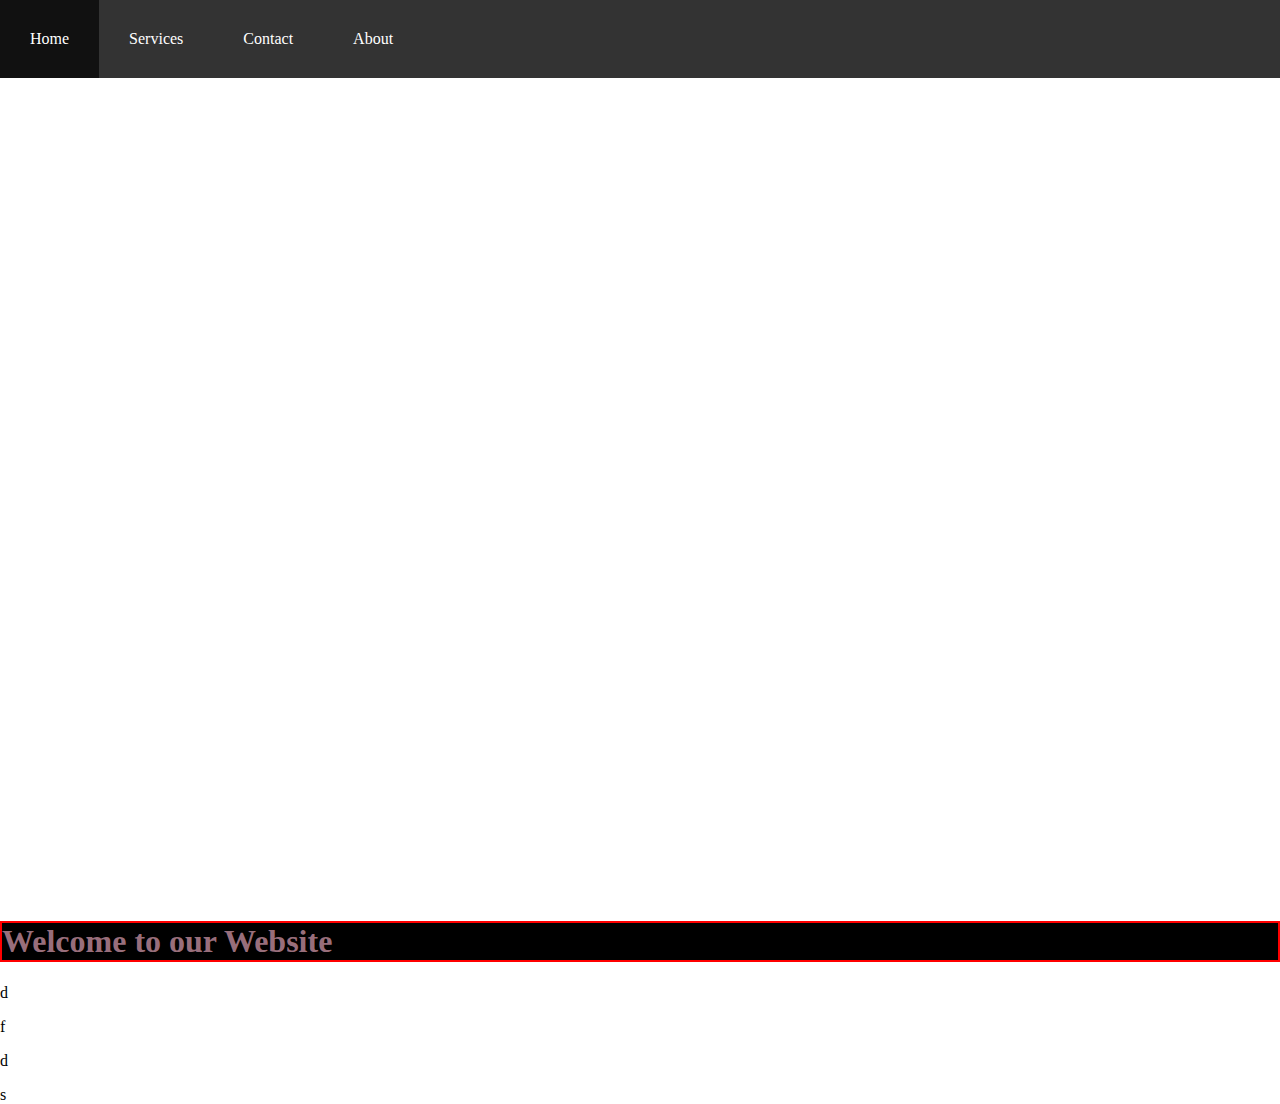
==== index.html @ 047630d3 "Update index.html" ====
<!DOCTYPE html>
<html>
<meta charset="utf-8">
<title>Protect The Amazon</title>
<head>
<style>
    
body, html {
  height: 100%;
  margin: 0;
}

.img {
  background-image: url("https://hips.hearstapps.com/hmg-prod.s3.amazonaws.com/images/mata-atlantica-atlantic-forest-in-brazil-royalty-free-image-935746242-1567619461.jpg");
  height: 100%;
  background-position: center;
  background-repeat: no-repeat;
  background-size: cover;
}
  
</style>
  <link rel= "stylesheet" href= "style_sheet.css">
</head>
<body>
  
<ul>
  <li><a href="index.html">Home</a></li>
  <li><a href="#services.html">Services</a></li>
  <li><a href="#contact">Contact</a></li>
  <li><a href="#about">About</a></li>
</ul>
  
<div class="img"></div>

 <h1>Welcome to our Website </h1>
 <p>d </p>
 <p> f</p>
 <p> d</p>
 <p>s </p>
</body>
</html>
---- style_sheet.css ----
h1 {
color:rgba(195,141,158,0.80);
background-color: #000;
border: solid 2px #ff0000;
}

ul {
  list-style-type: none;
  overflow: hidden;
  background-color: #333;
  position: fixed;
  top: 0;
  width: 100%;
  margin: 0;
  padding: 0;
}

li {
  float: left;
}

li a {
  display: block;
  color: #FFF;
  text-align: center;
  padding: 30px;
  text-decoration: none;
}

li a:hover {
  background-color: #111111;
  
}
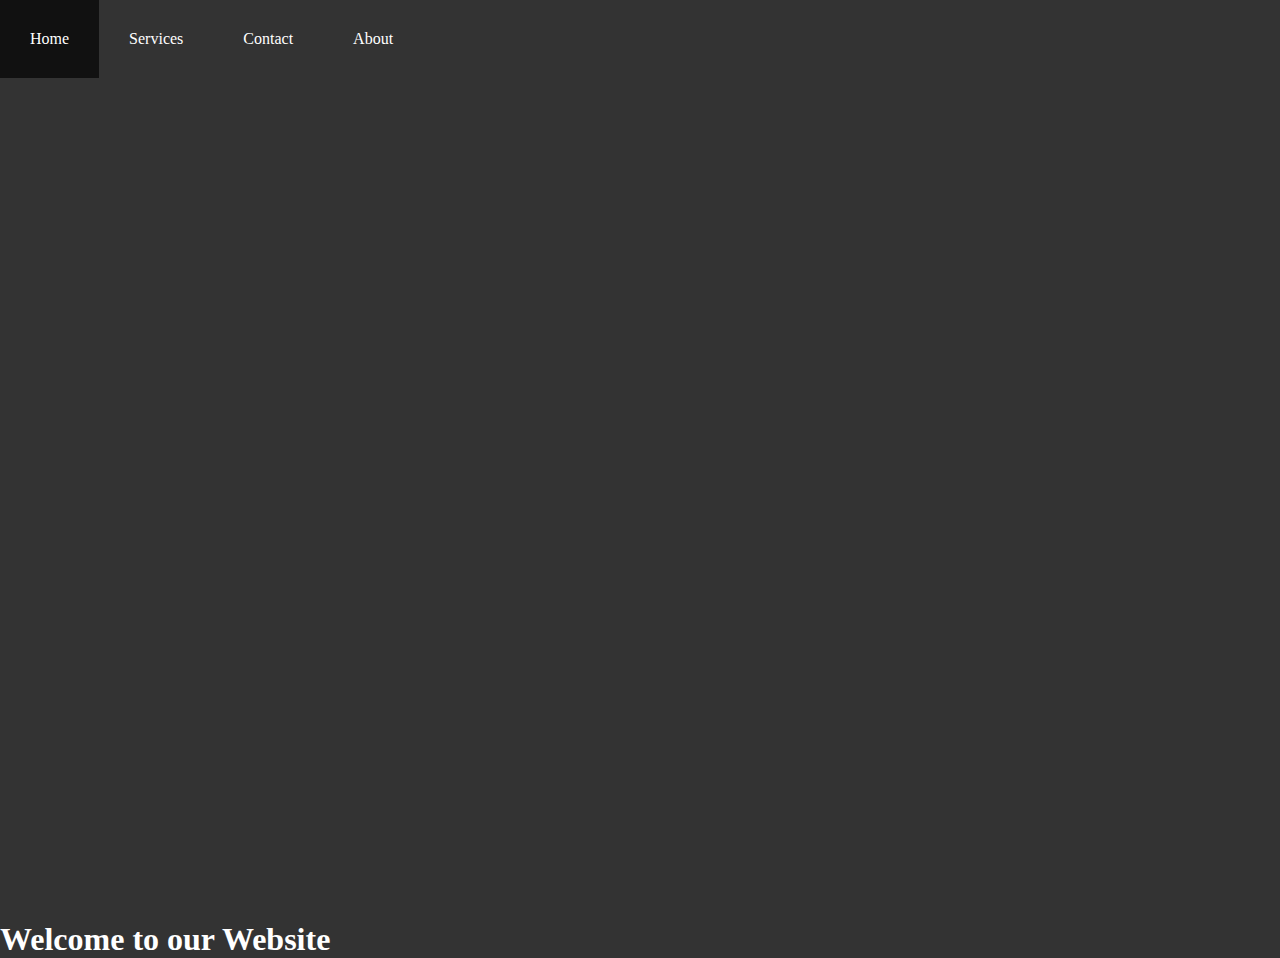
==== commit 66718c7e: "Update index.html" ====
--- a/index.html
+++ b/index.html
@@ -27,15 +27,11 @@
   <li><a href="index.html">Home</a></li>
   <li><a href="#services.html">Services</a></li>
   <li><a href="#contact">Contact</a></li>
-  <li><a href="#about">About</a></li>
+  <li><a href="#donate">About</a></li>
 </ul>
   
 <div class="img"></div>
 
- <h1>Welcome to our Website </h1>
- <p>d </p>
- <p> f</p>
- <p> d</p>
- <p>s </p>
+<h1>Welcome to our Website </h1>
 </body>
 </html>
--- a/style_sheet.css
+++ b/style_sheet.css
@@ -1,7 +1,9 @@
+body {
+  background-color: #333;
+}
+
 h1 {
-color:rgba(195,141,158,0.80);
-background-color: #000;
-border: solid 2px #ff0000;
+  color: #FFF;
 }
 
 ul {
@@ -28,6 +30,5 @@
 }
 
 li a:hover {
-  background-color: #111111;
-  
+  background-color: #111111; 
 }
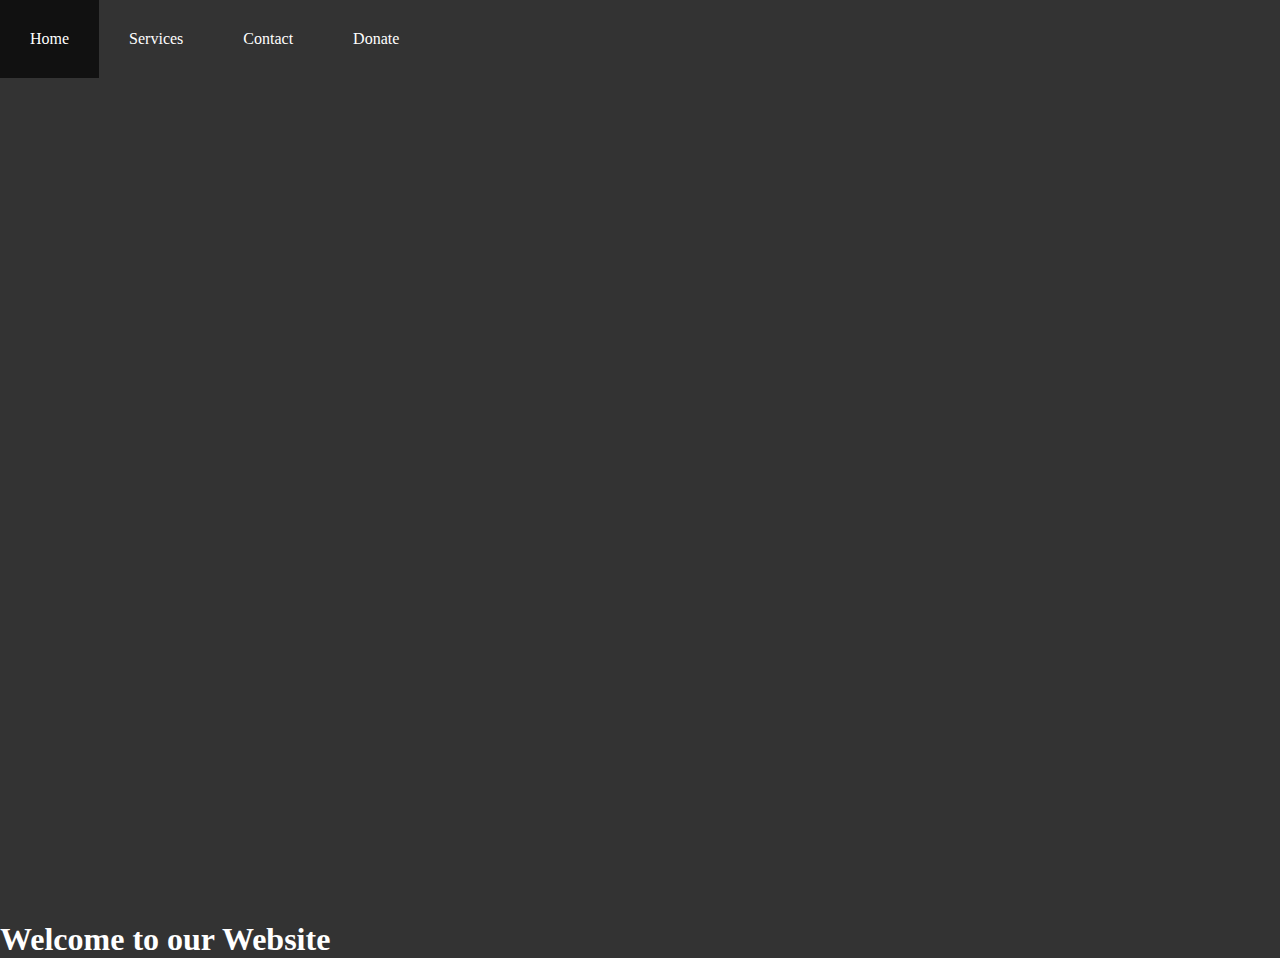
==== commit 00a4bb42: "Update index.html" ====
--- a/index.html
+++ b/index.html
@@ -27,7 +27,7 @@
   <li><a href="index.html">Home</a></li>
   <li><a href="#services.html">Services</a></li>
   <li><a href="#contact">Contact</a></li>
-  <li><a href="#donate">About</a></li>
+  <li><a href="#donate">Donate</a></li>
 </ul>
   
 <div class="img"></div>
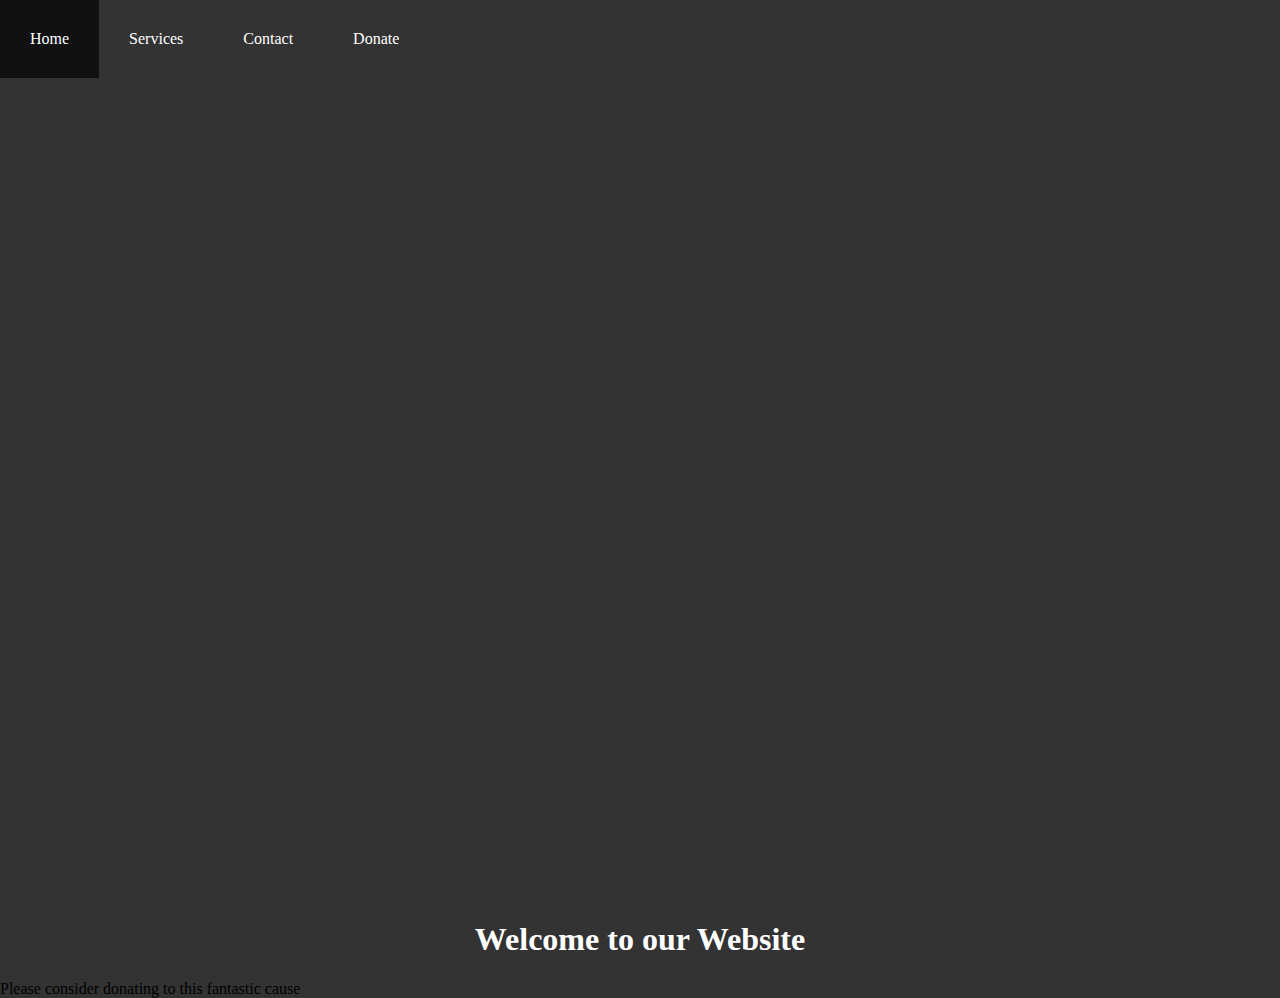
==== commit 3d2aed5e: "Update index.html" ====
--- a/index.html
+++ b/index.html
@@ -4,11 +4,6 @@
 <title>Protect The Amazon</title>
 <head>
 <style>
-    
-body, html {
-  height: 100%;
-  margin: 0;
-}
 
 .img {
   background-image: url("https://hips.hearstapps.com/hmg-prod.s3.amazonaws.com/images/mata-atlantica-atlantic-forest-in-brazil-royalty-free-image-935746242-1567619461.jpg");
@@ -33,5 +28,7 @@
 <div class="img"></div>
 
 <h1>Welcome to our Website </h1>
+    
+<p> Please consider donating to this fantastic cause </p>
 </body>
 </html>
--- a/style_sheet.css
+++ b/style_sheet.css
@@ -2,8 +2,16 @@
   background-color: #333;
 }
 
+body, html {
+  height: 100%;
+  margin: 0;
+}
+
 h1 {
+  font-family: "Palatino, Bookman, Times";
   color: #FFF;
+  position: relative;
+  text-align: center;
 }
 
 ul {
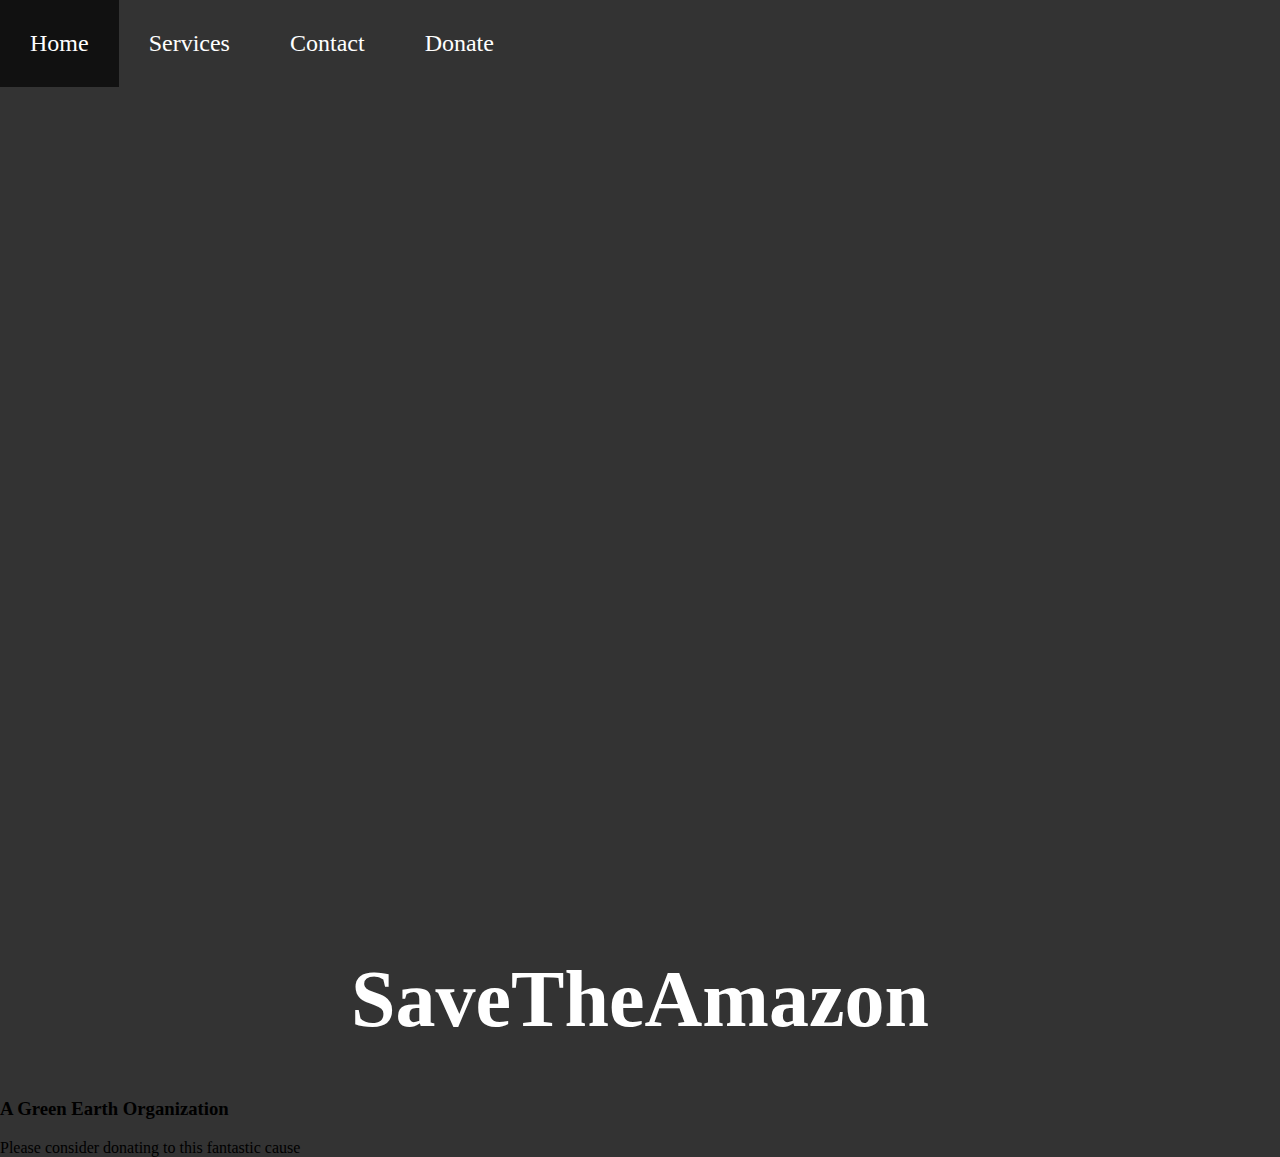
==== commit d20f9975: "Update index.html" ====
--- a/index.html
+++ b/index.html
@@ -20,14 +20,15 @@
   
 <ul>
   <li><a href="index.html">Home</a></li>
-  <li><a href="#services.html">Services</a></li>
-  <li><a href="#contact">Contact</a></li>
-  <li><a href="#donate">Donate</a></li>
+  <li><a href="services.html">Services</a></li>
+  <li><a href="contact.html">Contact</a></li>
+  <li><a href="donate.html">Donate</a></li>
 </ul>
   
 <div class="img"></div>
 
-<h1>Welcome to our Website </h1>
+<h1>SaveTheAmazon</h1>
+<h3> A Green Earth Organization </h3>
     
 <p> Please consider donating to this fantastic cause </p>
 </body>
--- a/style_sheet.css
+++ b/style_sheet.css
@@ -12,9 +12,20 @@
   color: #FFF;
   position: relative;
   text-align: center;
+  font-size: 5em;
+}
+
+h2 {
+  font-family: "Palatino, Bookman, Times";
+  color: #FFF;
+  position: relative;
+  text-align: center;
+  font-size: 1em;
 }
 
 ul {
+  font-family: "Palatino, Bookman, Times";
+  font-size: 1.5em;
   list-style-type: none;
   overflow: hidden;
   background-color: #333;
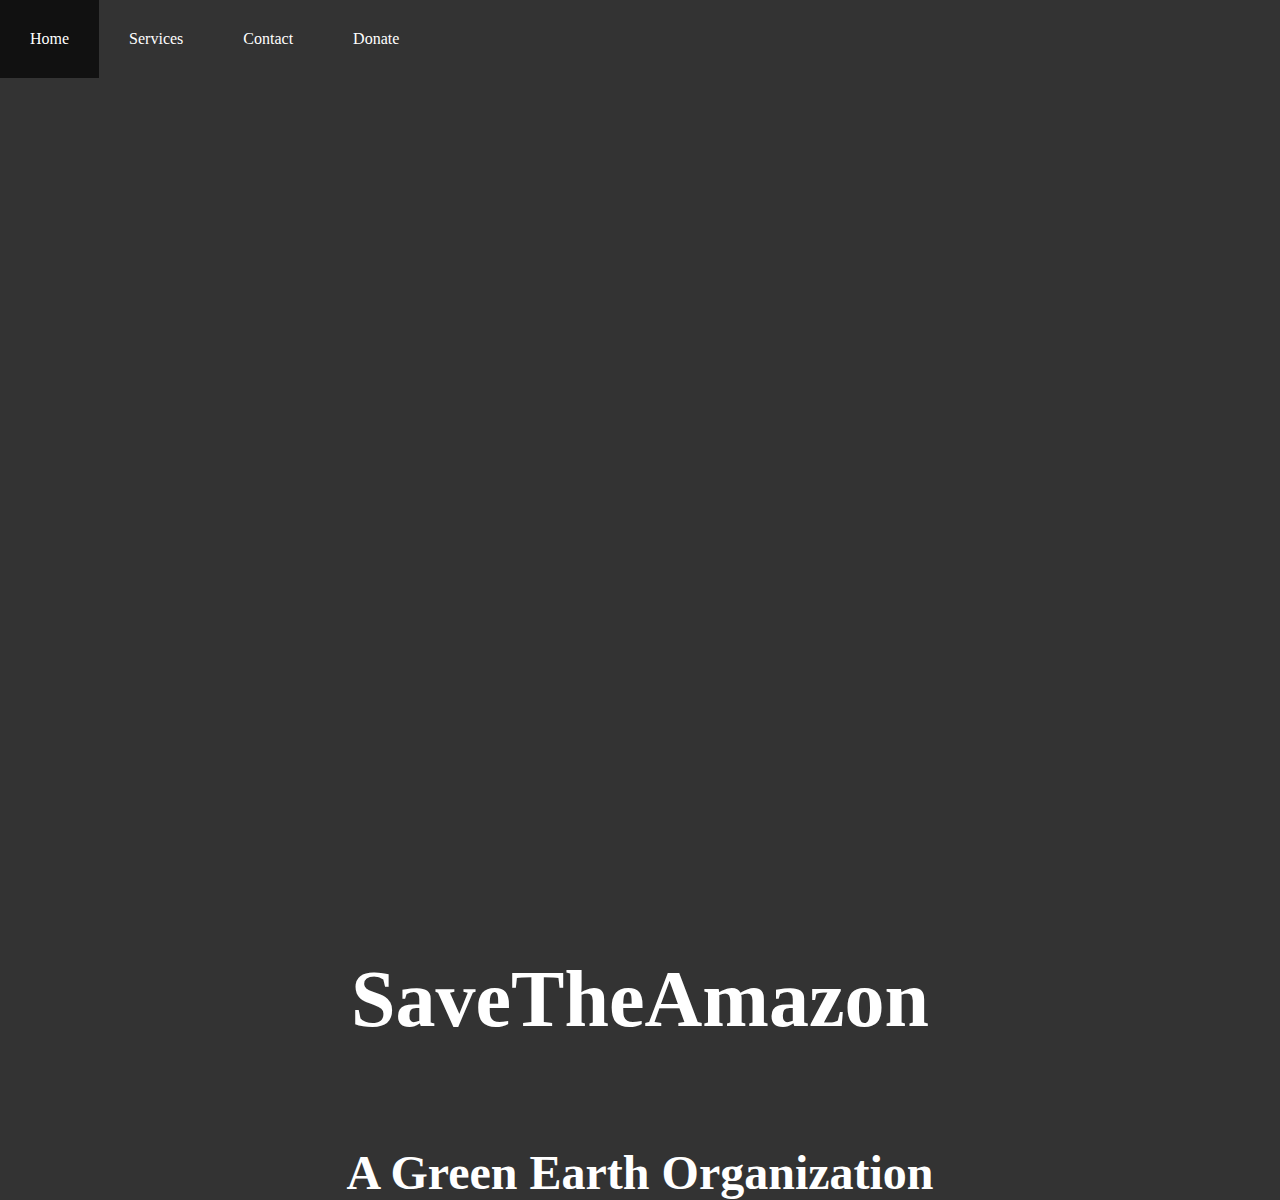
==== commit 8278e6b7: "Update index.html" ====
--- a/index.html
+++ b/index.html
@@ -4,7 +4,7 @@
 <title>Protect The Amazon</title>
 <head>
 <style>
-
+  
 .img {
   background-image: url("https://hips.hearstapps.com/hmg-prod.s3.amazonaws.com/images/mata-atlantica-atlantic-forest-in-brazil-royalty-free-image-935746242-1567619461.jpg");
   height: 100%;
@@ -13,6 +13,13 @@
   background-size: cover;
 }
   
+h3 {
+  color: #FFF;
+  position: relative;
+  text-align: center;
+  font-size: 3em;
+  margin: 100px;
+}
 </style>
   <link rel= "stylesheet" href= "style_sheet.css">
 </head>
@@ -30,6 +37,5 @@
 <h1>SaveTheAmazon</h1>
 <h3> A Green Earth Organization </h3>
     
-<p> Please consider donating to this fantastic cause </p>
 </body>
 </html>
--- a/style_sheet.css
+++ b/style_sheet.css
@@ -8,7 +8,6 @@
 }
 
 h1 {
-  font-family: "Palatino, Bookman, Times";
   color: #FFF;
   position: relative;
   text-align: center;
@@ -16,16 +15,15 @@
 }
 
 h2 {
-  font-family: "Palatino, Bookman, Times";
   color: #FFF;
   position: relative;
   text-align: center;
-  font-size: 1em;
+  font-size: 1.5em;
+  margin: 100px;
 }
 
 ul {
-  font-family: "Palatino, Bookman, Times";
-  font-size: 1.5em;
+  font-size: 1em;
   list-style-type: none;
   overflow: hidden;
   background-color: #333;
